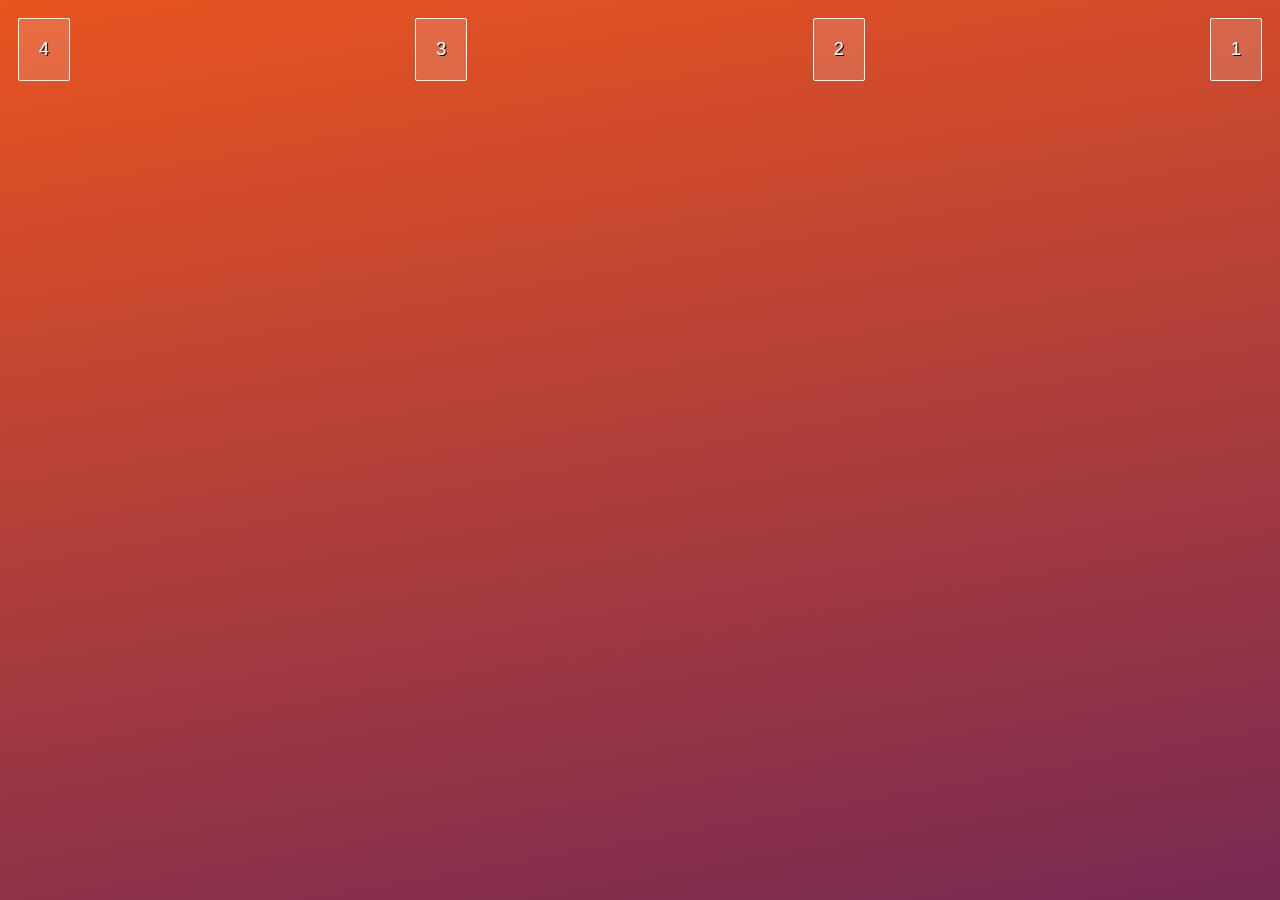
==== resources/index.html @ 92f42881 "add initial project files and exercises through the end of section two" ====
<!DOCTYPE html>
<html>
  <head>
    <meta charset="utf-8">
    <title>The Complete Flexbox Course by Peter</title>
    <link rel="stylesheet" href="css/base.css">
    <link rel="stylesheet" href="css/main.css">
  </head>
  <body>
    <section class="container">
      <div class="">
        <span>1</span>
      </div>
      <div class="">
        <span>2</span>
      </div>
      <div class="">
        <span>3</span>
      </div>
      <div class="">
        <span>4</span>
      </div>
    </section>
  </body>
</html>
---- resources/css/base.css ----
* {
  color: #fff;
  text-shadow: 1px 1px 0 #000;
  box-sizing: border-box;
  font-family: Ubuntu, sans-serif;
}

html {
  background: -webkit-linear-gradient(100deg, #772953, #e95420);
  background: linear-gradient(-10deg, #772953, #e95420);
  min-height: 100vh;
  font-size: 18px;
}

code {
  margin: 1px 5px;
  padding: 2px 5px 1px 5px;
  font-family: monospace;
  border-radius: 2px;
  border: 1px dotted #fff;
}

p {
  margin: 25px 10px 5px 10px;
}

h2 {
  text-align: center;
  margin-top: 50px;
}

a {
  text-decoration: none;
}

a:hover {
  text-decoration: underline;
}

.outlined {
  width: 500px;
  height: 200px;
  border: 1px solid #fff;
  margin-bottom: 50px;
}

.container > * {
  color: #fff;
  background-color: rgba(255, 255, 255, 0.15);
  border: 1px solid #fff;
  border-radius: 2px;
  padding: 20px;
  margin: 10px;
  -webkit-box-pack: justify;
      -ms-flex-pack: justify;
          justify-content: space-between;
  text-align: center;
}

.container > div:hover {
  background-color: rgba(255, 255, 255, 0.25);
}

.full {
  -webkit-box-flex: 0;
      -ms-flex: 0 1 100%;
          flex: 0 1 100%;
}

.half {
  -webkit-box-flex: 0;
      -ms-flex: 0 2 calc(50% - 20px);
          flex: 0 2 calc(50% - 20px);
}

.third {
  -webkit-box-flex: 0;
      -ms-flex: 0 1 calc(33.333333% - 20px);
          flex: 0 1 calc(33.333333% - 20px);
}

.fourth {
  -webkit-box-flex: 0;
      -ms-flex: 0 1 calc(25% - 20px);
          flex: 0 1 calc(25% - 20px);
}

.fifth {
  -webkit-box-flex: 0;
      -ms-flex: 0 1 calc(20% - 20px);
          flex: 0 1 calc(20% - 20px);
}

.sixth {
  -webkit-box-flex: 0;
      -ms-flex: 0 1 calc(16.666666% - 20px);
          flex: 0 1 calc(16.666666% - 20px);
}
---- resources/css/main.css ----
/* Your code goes here */

.container {
  display: flex;
  flex-direction: row-reverse;
  justify-content: space-between;
}

.container div {
  float: right;
}
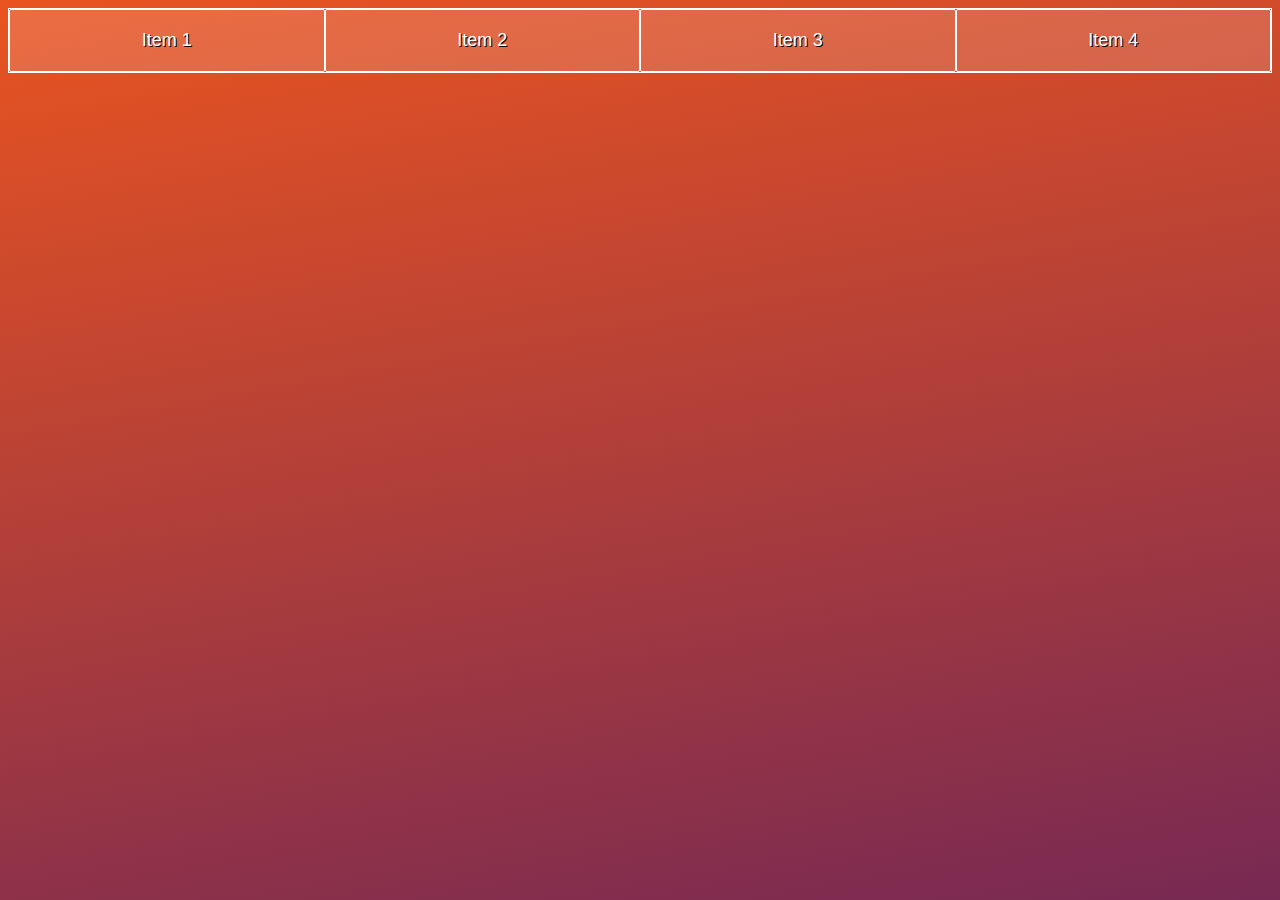
==== commit db581bf4: "add coursework up through section f designing flex items" ====
--- a/resources/index.html
+++ b/resources/index.html
@@ -8,18 +8,10 @@
   </head>
   <body>
     <section class="container">
-      <div class="">
-        <span>1</span>
-      </div>
-      <div class="">
-        <span>2</span>
-      </div>
-      <div class="">
-        <span>3</span>
-      </div>
-      <div class="">
-        <span>4</span>
-      </div>
+      <div class=""><span>Item 1</span></div>
+      <div class=""><span>Item 2</span></div>
+      <div class=""><span>Item 3</span></div>
+      <div class=""><span>Item 4</span></div>
     </section>
   </body>
 </html>
--- a/resources/css/main.css
+++ b/resources/css/main.css
@@ -2,10 +2,31 @@
 
 .container {
   display: flex;
-  flex-direction: row-reverse;
-  justify-content: space-between;
+  flex-direction: row;
+  border: 1px solid #fff;
+  flex-basis: 800px;
 }
+
+/*
+flex-basis
+container has a) space left or b) is overfull
+look at a) flex-grow and b) flex-shrink
+calculate portions each item will grow or shrink
+add that to the base size of the item
+
+basis + flex-grow - flex-shrink
+*/
 
 .container div {
   float: right;
+  flex: 1 1 25%;
+  margin: 0;
 }
+
+.container div:nth-child(2) {
+  flex-grow: 2;
+}
+
+.container div:nth-child(3) {
+
+}
